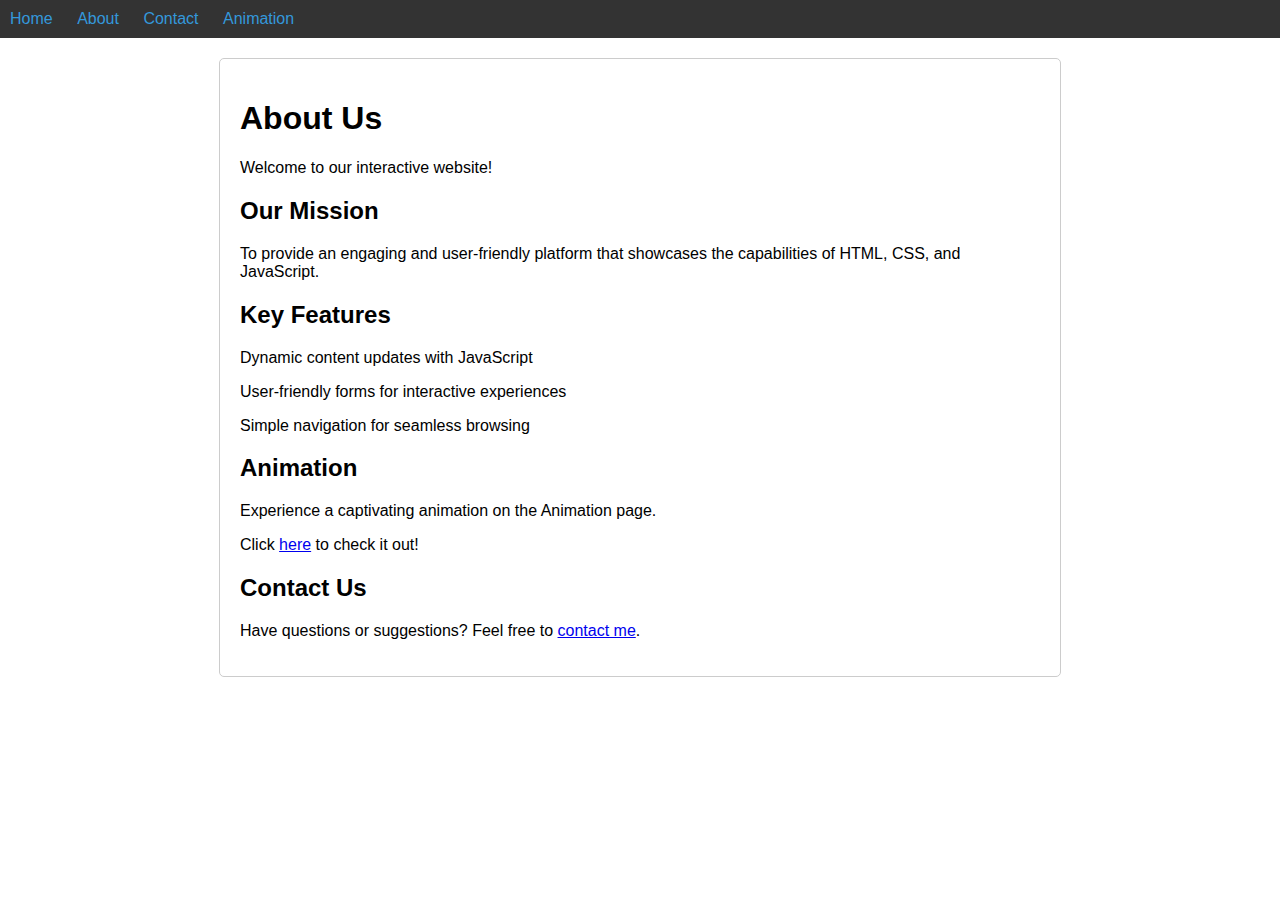
==== about.html @ c151756e "Add files via upload" ====
<!DOCTYPE html>
<html lang="en">
  <head>
    <meta charset="UTF-8" />
    <meta name="viewport" content="width=device-width, initial-scale=1.0" />
    <link rel="stylesheet" href="styles.css" />
    <title>About Us</title>
  </head>
  <body>
    <header>
      <nav>
        <ul>
          <li><a href="index.html">Home</a></li>
          <li><a href="about.html">About</a></li>
          <li><a href="contact.html">Contact</a></li>
          <li><a href="animation.html">Animation</a></li>
        </ul>
      </nav>
    </header>

    <div class="container">
      <h1>About Us</h1>
      <p>Welcome to our interactive website!</p>

      <h2>Our Mission</h2>
      <p>
        To provide an engaging and user-friendly platform that showcases the
        capabilities of HTML, CSS, and JavaScript.
      </p>

      <h2>Key Features</h2>
      <p>Dynamic content updates with JavaScript</p>
      <p>User-friendly forms for interactive experiences</p>
      <p>Simple navigation for seamless browsing</p>

      <!-- Include animation information here -->
      <h2>Animation</h2>
      <p>Experience a captivating animation on the Animation page.</p>
      <p>Click <a href="animation.html">here</a> to check it out!</p>

      <h2>Contact Us</h2>
      <p>
        Have questions or suggestions? Feel free to
        <a href="contact.html">contact me</a>.
      </p>
    </div>

    <script src="script.js"></script>
  </body>
</html>
---- styles.css ----
body {
  font-family: Arial, sans-serif;
  margin: 0;
}

header {
  background-color: #333;
  color: #fff;
  padding: 10px;
}

nav ul {
  list-style: none;
  margin: 0;
  padding: 0;
}

nav ul li {
  display: inline;
  margin-right: 20px;
}

nav a {
  text-decoration: none;
  color: #3498db;
}

nav a:hover {
  color: #217dbb;
}

.container {
  max-width: 800px;
  margin: 20px auto;
  padding: 20px;
  border: 1px solid #ccc;
  border-radius: 5px;
}

form {
  margin-bottom: 20px;
}

#output {
  margin-top: 20px;
  opacity: 0; /* Initially set to transparent */
  animation: fadeIn 1s ease-out forwards; /* Animation properties */
}

/* Keyframes for the fadeIn animation */
@keyframes fadeIn {
  from {
    opacity: 0;
  }
  to {
    opacity: 1;
  }
}
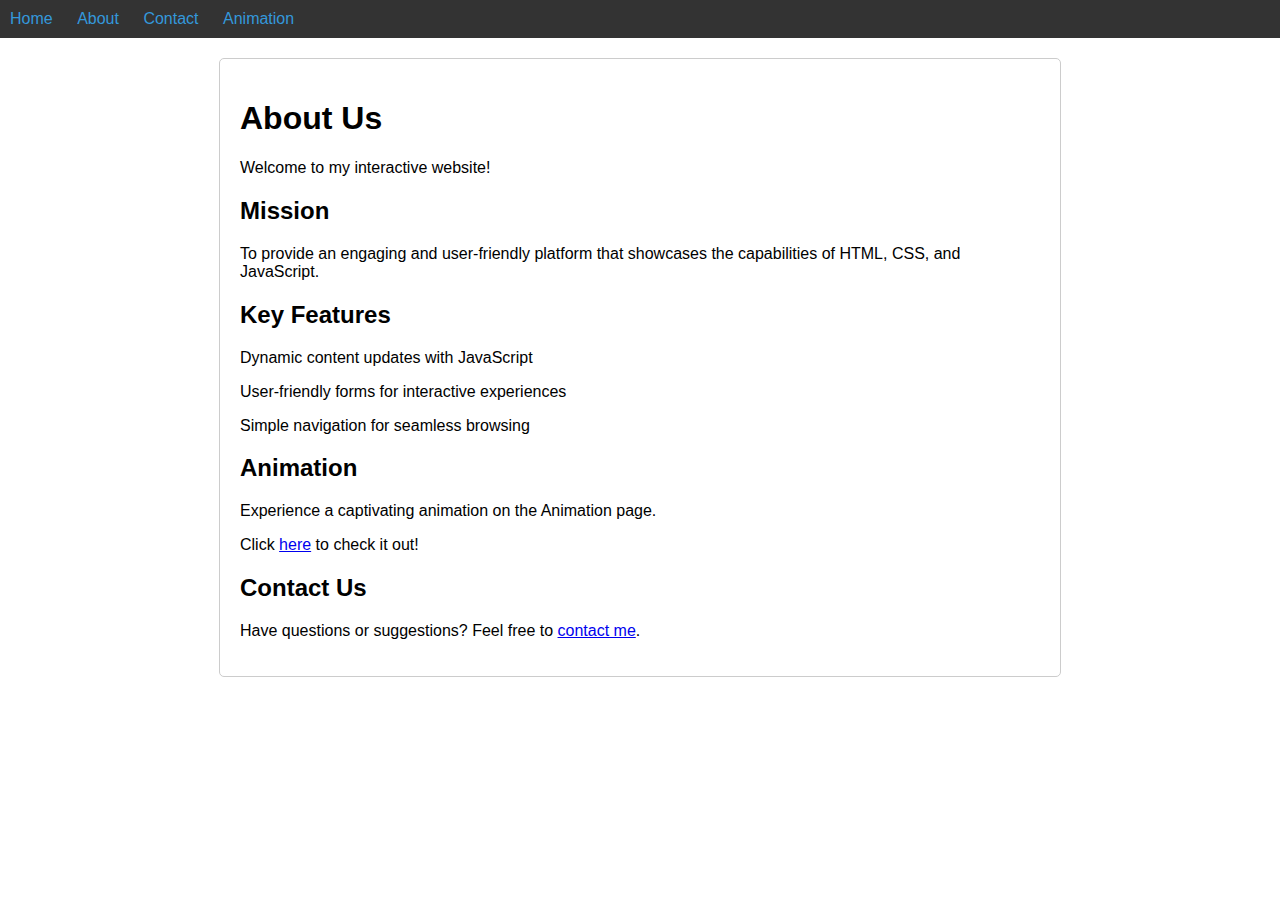
==== commit 3fe57656: "Update about.html" ====
--- a/about.html
+++ b/about.html
@@ -20,9 +20,9 @@
 
     <div class="container">
       <h1>About Us</h1>
-      <p>Welcome to our interactive website!</p>
+      <p>Welcome to my interactive website!</p>
 
-      <h2>Our Mission</h2>
+      <h2>Mission</h2>
       <p>
         To provide an engaging and user-friendly platform that showcases the
         capabilities of HTML, CSS, and JavaScript.
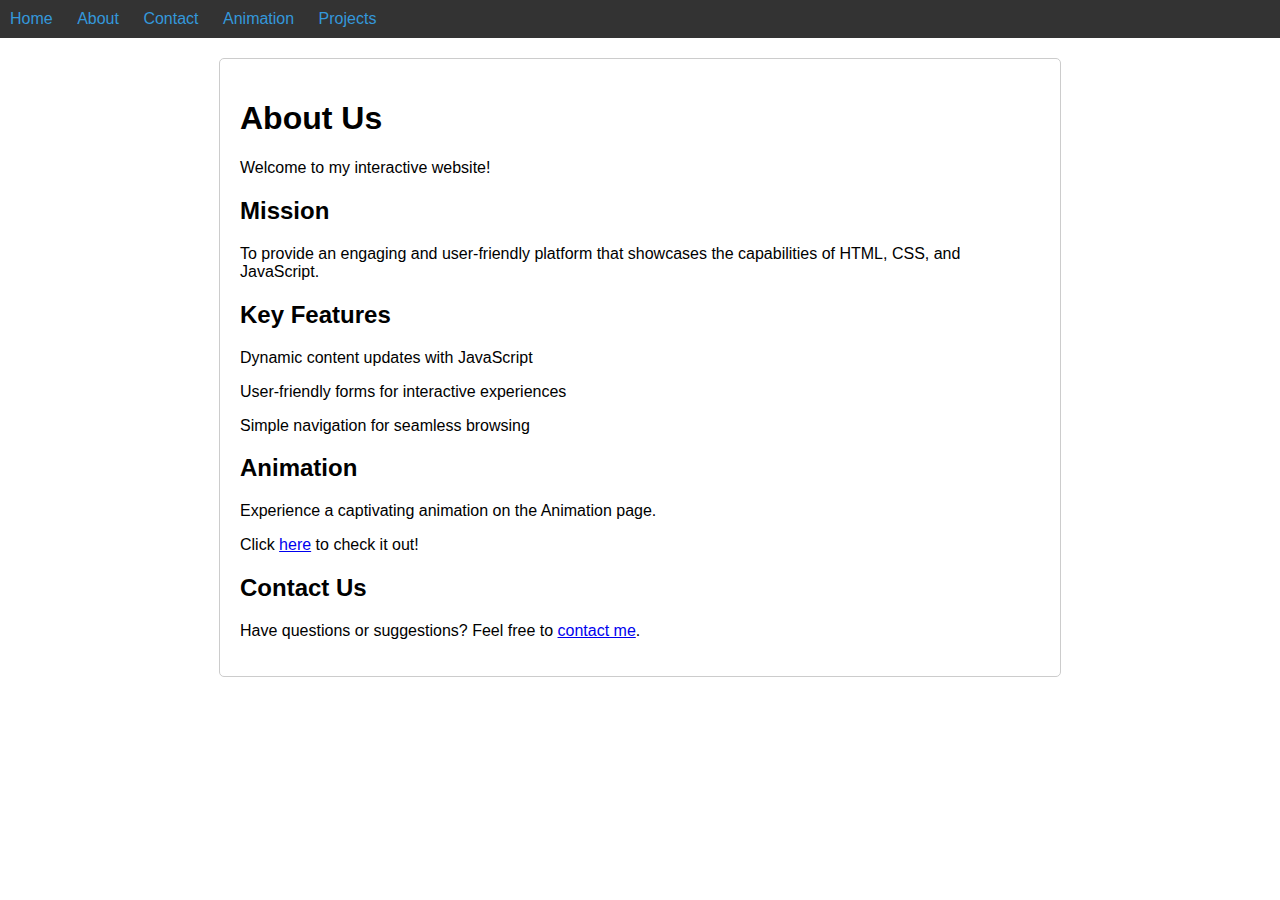
==== commit 6f4ca384: "Update about.html" ====
--- a/about.html
+++ b/about.html
@@ -14,6 +14,7 @@
           <li><a href="about.html">About</a></li>
           <li><a href="contact.html">Contact</a></li>
           <li><a href="animation.html">Animation</a></li>
+          <li><a href="projects.html">Projects</a></li
         </ul>
       </nav>
     </header>
